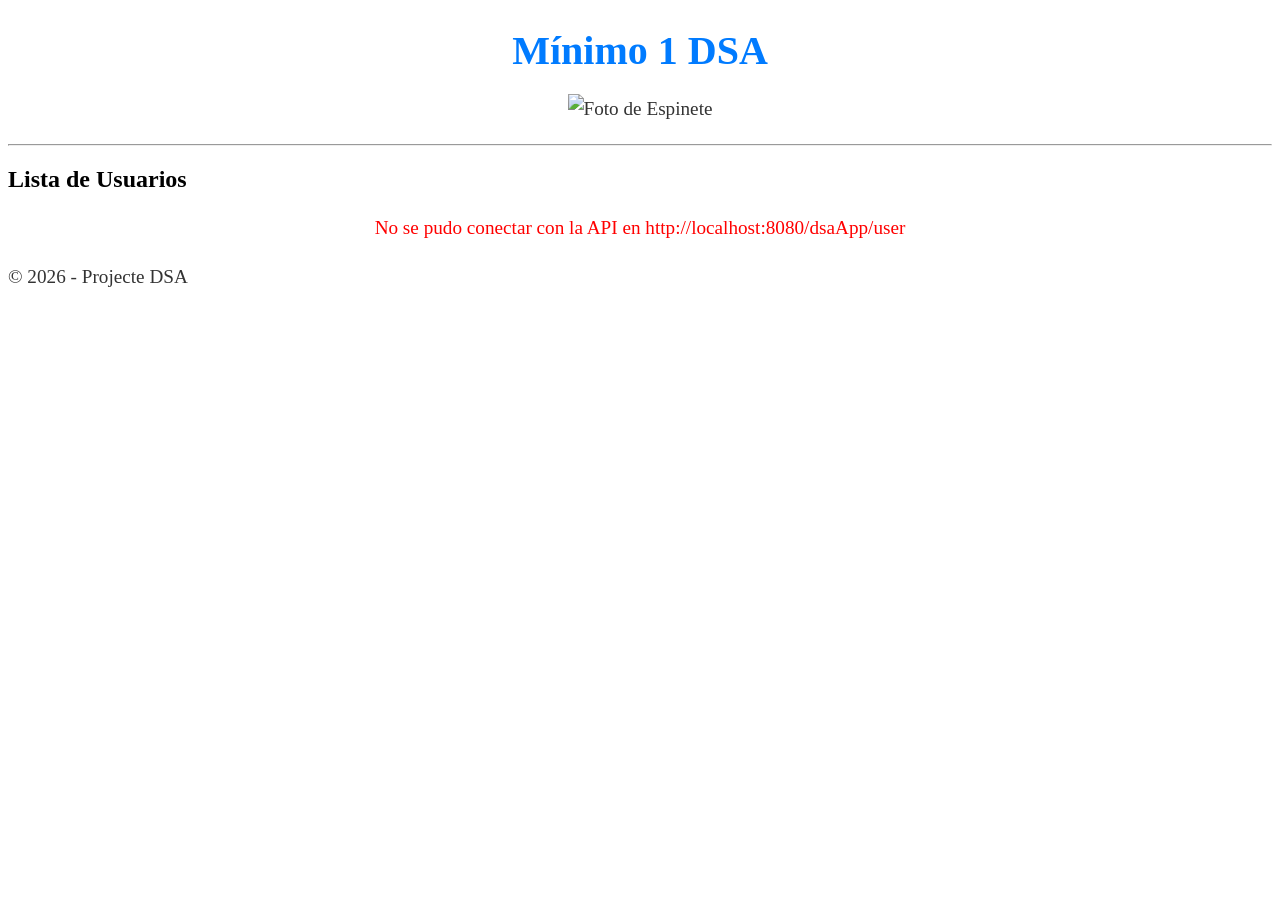
==== public/index2.html @ 39896ab2 "Primer commit primera iteración Primer commit primera iteración" ====
<!DOCTYPE html>
<html lang="es"> <head>
    <meta charset="UTF-8">
    <meta name="viewport" content="width=device-width, initial-scale=1.0"> <title>Mínimo DSA</title>

    <link rel="stylesheet" href="css/styles.css">

    <script src="js/users.js" defer></script>
</head>
<body>
<header>
    <h1>Mínimo 1 DSA</h1>
</header>

<main>
    <section class="intro">
        <figure>
            <p align="center"><img src="img/espinete.jpg" alt="Foto de Espinete" width="300"></p>
        </figure>
    </section>

    <hr>

    <section class="content">
        <h2>Lista de Usuarios</h2>
        <div id="users">
            <p>Cargando usuarios...</p> </div>
    </section>






</main>

<footer>
    <p>&copy; 2026 - Projecte DSA</p>
</footer>
</body>
</html>
---- public/css/styles.css ----
/* Contenedor principal */
#tracks,#products {
    display: grid;
    grid-template-columns: repeat(auto-fill, minmax(280px, 1fr));
    gap: 25px;
    padding: 40px;
    max-width: 1200px;
    margin: 0 auto;
}

/* La Card Real */
.track-card {
    background: #ffffff;
    border-radius: 16px; /* Bordes más circulares */
    padding: 24px;
    position: relative;
    overflow: hidden;
    box-shadow: 0 10px 20px rgba(0,0,0,0.05); /* Sombra muy suave y difuminada */
    transition: all 0.3s cubic-bezier(0.25, 0.8, 0.25, 1);
    border: 1px solid #eee;
    display: flex;
    flex-direction: column;
    min-height: 180px;
}

.label {                   /* la palabra "Precio" / "Ventas" */
    display: inline-block;
    min-width: 70px;
    font-size: 0.75rem;
    font-weight: bold;
    text-transform: uppercase;
    letter-spacing: 0.5px;
    color: #3498db;
}

/* Efecto al pasar el ratón: se eleva y resalta el borde */
.track-card:hover {
    transform: translateY(-10px);
    box-shadow: 0 15px 30px rgba(0,0,0,0.12);
    border-color: #3498db;
}

/* Decoración: Un pequeño círculo de color de fondo */
.track-card::before {
    content: "";
    position: absolute;
    top: -10px;
    right: -10px;
    font-size: 5rem;
    opacity: 0.05;
    transform: rotate(20deg);
}

/* Título de la canción */
.track-card h3 {
    margin: 0;
    font-size: 1.4rem;
    color: #1a1a1a;
    font-weight: 700;
    line-height: 1.2;
}

/* Nombre del artista */
.track-card p {
    margin: 12px 0;
    font-size: 1rem;
    color: #666;
    display: flex;
    align-items: center;
}

.track-card p::before {
    content: "";
    margin-right: 8px;
    font-size: 0.9rem;
}

/* El ID en una "etiqueta" al final */
.track-card small {
    margin-top: auto;
    background: #f0f2f5;
    padding: 4px 12px;
    border-radius: 20px;
    font-size: 0.75rem;
    color: #888;
    align-self: flex-start; /* No ocupa todo el ancho */
    font-weight: bold;
    text-transform: uppercase;
    letter-spacing: 0.5px;
}

h1 {
    color: #007bff;
    text-align: center;
    font-size: 2.5rem;
    margin-bottom: 20px;
}

p {
    font-size: 1.2rem;
    line-height: 1.6;
    color: #333;
}
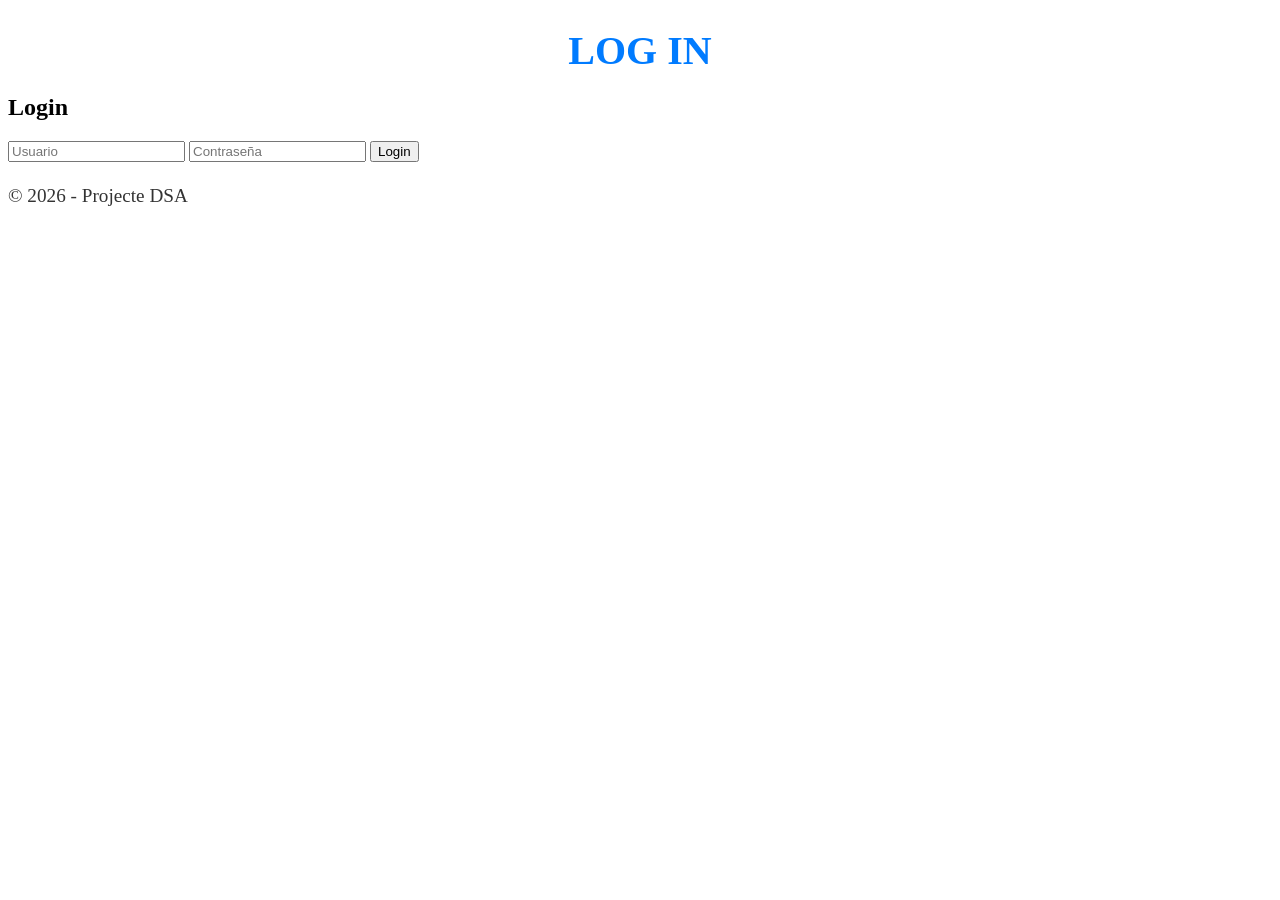
==== commit 48d267c2: "login" ====
--- a/public/index2.html
+++ b/public/index2.html
@@ -5,31 +5,27 @@
 
     <link rel="stylesheet" href="css/styles.css">
 
-    <script src="js/users.js" defer></script>
+    <script src="js/usersLogIn.js" defer></script>
+
 </head>
 <body>
 <header>
-    <h1>Mínimo 1 DSA</h1>
+    <h1>LOG IN</h1>
 </header>
 
 <main>
-    <section class="intro">
-        <figure>
-            <p align="center"><img src="img/espinete.jpg" alt="Foto de Espinete" width="300"></p>
-        </figure>
+    <div id="loginBox">
+        <h2>Login</h2>
+        <input type="text" id="username" placeholder="Usuario">
+        <input type="password" id="password" placeholder="Contraseña">
+        <button id="loginBtn">Login</button>
+        <p id="loginError" style="color:red;"></p>
+    </div>
+
+    <section class="content" id="app" style="display:none;">
+        <h2>Lista de Usuarios</h2>
+        <div id="users"></div>
     </section>
-
-    <hr>
-
-    <section class="content">
-        <h2>Lista de Usuarios</h2>
-        <div id="users">
-            <p>Cargando usuarios...</p> </div>
-    </section>
-
-
-
-
 
 
 </main>
